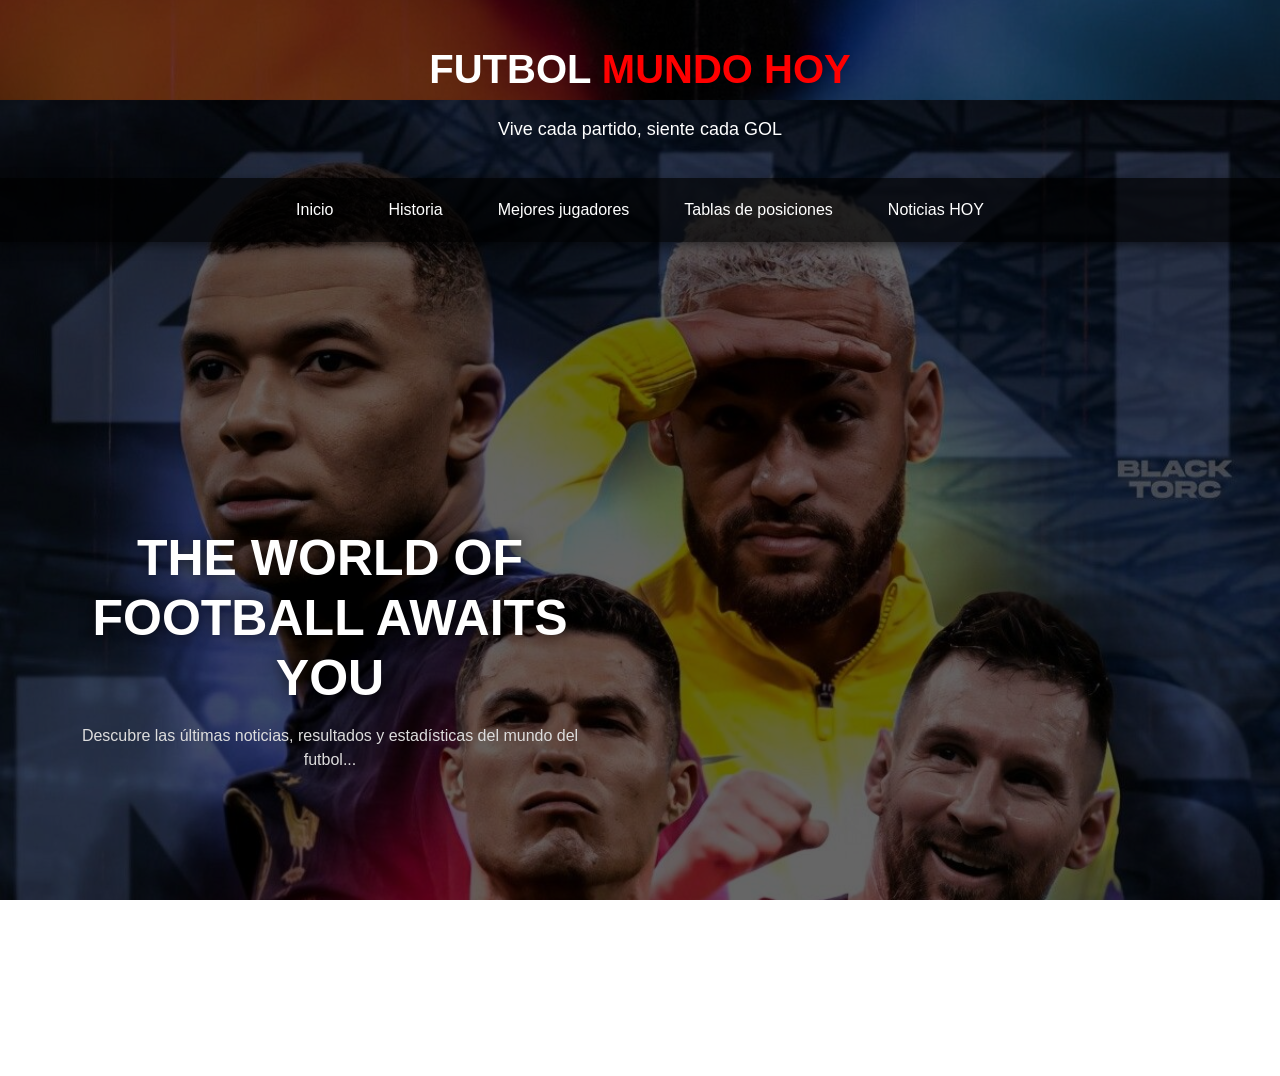
==== index.html @ 9bca1b86 "agrego 5 paginas, imagenes" ====
<!DOCTYPE html>
<html lang="en">
<head>
    <title>inicio</title>
    <link rel="stylesheet" href="estilos/style.css">
</head>

<body class="inicio">

    <header class="header">
        <h1 class="titulo">
            FUTBOL <span>MUNDO HOY</span>
        </h1>
        <p class="subtitulo">Vive cada partido, siente cada GOL </p>
     </header>

    <nav class="menu">
        <a href="index.html">Inicio</a>
        <a href="historia.html">Historia</a> 
        <a href="jugadores.html">Mejores jugadores</a> 
        <a href="competiciones.html">Tablas de posiciones</a> 
        <a href="noticias.html">Noticias HOY</a>
    </nav>

    <main class="contenedor">
        <section class="bienvenida">
            <h2>THE WORLD OF FOOTBALL AWAITS YOU</h2>
            <p>
              Descubre las últimas noticias, resultados y estadísticas del mundo del futbol...  
            </p>
        </section>
    </main>

    <footer class="footer">
        <p> 2026 Mi Blog Deportivo</p>
        <p>Contacto: Leanny@email.com</p>
    </footer>
    
</body>
</html>
---- estilos/style.css ----
/* Estilos generales */
body{
    margin: 0;
    font-family:Arial, sans-serif
}

.menu {
    display: flex;
    justify-content: center;
    gap: 25px;
    background: rgba(0, 0, 0, 0.676);
    padding: 15px 0;
    position: sticky;
    top: 0;
    z-index: 1000;
    box-shadow: 0 4px 10px rgba(0,0,0,0.5);
}

.menu a{
    color: white;
    text-decoration: none;
    font-size: 16px;
    font-weight: 500;
    padding: 8px 15px;
    position: relative;
    transition: 0.3s;
}

.menu a:hover {
    color: red;
}

.menu a::after{
    content: "";
    position: absolute;
    left: 0;
    bottom: 0;
    width: 0%;
    height: 2px;
    background: red;
    transition: 0.3s;  
}

.menu a:hover::after {
    width: 100%;
}

footer {
      text-align: center;
      padding: 20px;
      font-size: 14px;
      color: rgba(255, 255, 255, 0.7);
}

/* index/inicio */
body.inicio {
    background-image: linear-gradient(rgba(0, 0, 0, 0.6), rgba(0, 0, 0, 0.6)), url('../img/imagen03.jpg');   
    background-size: cover;       
    background-position: center 100px;  
    background-attachment: fixed; 
    color: white; 
}

.inicio .header{
    text-align: center;
    padding: 20px;
}

.inicio .titulo{
    font-size: 40px;
}

.inicio .titulo span{
    color: red;
}

.inicio .subtitulo{
    font-size: 18px;
}

.inicio .contenedor{
    display: flex;
    justify-content: center;
    align-items: center;
    min-height: 60vh;
    text-align: center;
    position: relative;
    height: 80vh;
}

.inicio .bienvenida {
    position: absolute;
    top: 55%;
    left: 80px;
    transform: translateY(-50%);
    max-width: 500px;
}

.inicio .bienvenida h2 {
    font-size: 50px;
    font-weight: bold;
    text-transform: uppercase;
    line-height: 1.2;
    color: white;
    margin-bottom: 15px;
    text-shadow: 0 0 15px rgba(0,0,0,0.8);
}

.inicio .bienvenida p{
    font-size: 16px;
    color: #ddd;
    line-height: 1.5;
}

/* historia */
body.historia{
    background: linear-gradient(rgba(0,0,0,0.6), rgba(0,0,0,0.6)),url('../img/historia02.jpg');
    background-size: cover;
    background-position: center;
    background-attachment: fixed;
}

.historia .contenedor{
    max-width: 900px;
    margin: 40px auto;
    padding: 20px;
}

.historia .header{
    text-align: center;
    padding: 20px;
    color: #ddd;
}

.historia .bloque{
    background: rgba(255, 255, 255, 0.9); 
    padding: 20px;
    margin-bottom: 30px;
    border-radius: 10px;
    box-shadow: 0 4px 10px rgba(0,0,0,0.1);
}

.historia h2{
    color: rgb(63, 68, 213);
    margin-bottom: 15px;
}

.historia .imagenes{
    display: flex;
    flex-wrap: wrap;
    gap: 15px;
    justify-content: center;
    margin-bottom: 15px;
}

.historia .imagenes img{
    width: 250px;
    border-radius: 10px;
    transition: 0.3s;
}

.historia .imagenes img:hover{
    transform: scale(1.05);
}


/* Jugadores */

body.jugadores {
    background: linear-gradient(rgba(0,0,0,0.6), rgba(0,0,0,0.6)),url('../img/historia02.jpg');
    background-size: cover;
    background-position: center;
    color: white;
}

.jugadores .contenedor {
    max-width: 1100px;
    margin: 40px auto;
    padding: 20px;
    text-align: center;
}

.titulo-jugadores {
    font-size: 35px;
    margin-bottom: 30px;
}

.grid-jugadores {
    display: grid;
    grid-template-columns: repeat(auto-fit, minmax(250px, 1fr));
    gap: 25px;
}

.card {
    background: rgba(255,255,255,0.9);
    color: black;
    border-radius: 15px;
    padding: 15px;
    transition: 0.3s;
}

.card:hover {
    transform: translateY(-10px);
}

.card img {
    width: 100%;
    border-radius: 10px;
    margin-bottom: 10px;
}

.card h3 {
    margin-bottom: 10px;
}

.card p {
    font-size: 14px;
}

body.Competiciones {
    background: linear-gradient(rgba(0,0,0,0.7), rgba(0,0,0,0.7)), url('../img/historia02.jpg');
    background-size: cover;
    color: white;
}

.Competiciones .contenedor {
    max-width: 1000px;
    margin: 40px auto;
    padding: 20px;
}

.Competiciones .bloque {
    background: rgba(255,255,255,0.9);
    color: black;
    padding: 20px;
    margin-bottom: 30px;
    border-radius: 10px;
}

.tabla {
    width: 100%;
    border-collapse: collapse;
}

.tabla th {
    background: red;
    color: white;
}

.tabla th, .tabla td {
    padding: 10px;
    border: 1px solid #ccc;
}

.tabla tr:hover {
    background: #f2f2f2;
}

button {
    width: 100px;
    padding: 8px;
    cursor: pointer;
}

/* noticias */
body.Noticias {
    background: linear-gradient(rgba(0,0,0,0.7), rgba(0,0,0,0.7)), url('../img/historia02.jpg');
    background-size: cover;
    color: white;
}

.contenedor-noticias {
    max-width: 1000px;
    margin: 40px auto;
    padding: 20px;
}

.titulo-noticias {
    text-align: center;
    margin-bottom: 30px;
}

.grid-noticias {
    display: grid;
    grid-template-columns: repeat(auto-fit, minmax(250px, 1fr));
    gap: 20px;
}

.card-noticia {
    background: white;
    color: black;
    padding: 20px;
    border-radius: 10px;
    transition: 0.3s;
}

.card-noticia:hover {
    transform: scale(1.03);
}

.card-noticia a {
    color: rgb(45, 147, 45);
    text-decoration: none;
}

.formulario-noticias {
    margin-top: 40px;
    background: rgba(255,255,255,0.95);
    padding: 20px;
    border-radius: 10px;
    color: black;
}

.grupo {
    display: flex;
    flex-direction: column;
    margin-bottom: 10px;
}

.grupo input,
.grupo select,
.grupo textarea {
    padding: 8px;
    border-radius: 5px;
    border: 1px solid #ccc;
}

button {
    margin-top: 10px;
    padding: 10px;
    background: rgb(43, 105, 37);
    color: white;
    border: none;
    cursor: pointer;
}

button:hover {
    background: black;
}
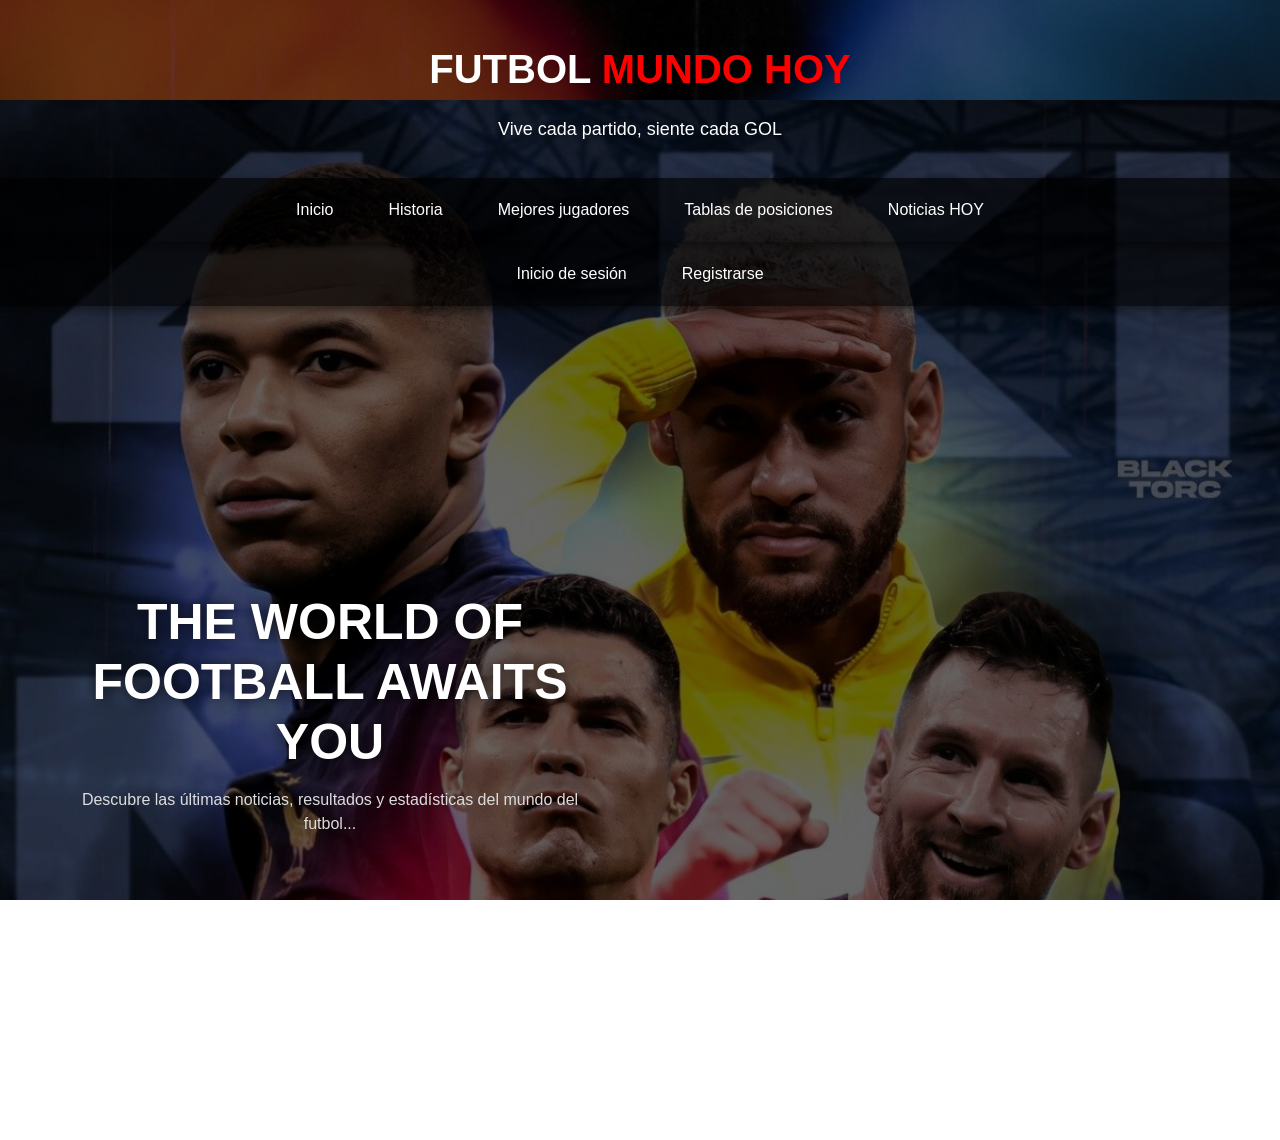
==== commit 92314083: "modificacion de paginas" ====
--- a/index.html
+++ b/index.html
@@ -12,7 +12,7 @@
             FUTBOL <span>MUNDO HOY</span>
         </h1>
         <p class="subtitulo">Vive cada partido, siente cada GOL </p>
-     </header>
+    </header>
 
     <nav class="menu">
         <a href="index.html">Inicio</a>
@@ -22,11 +22,16 @@
         <a href="noticias.html">Noticias HOY</a>
     </nav>
 
+    <nav class="menu">
+        <a href="inicioSesion.html">Inicio de sesión</a>
+        <a href="registro.html">Registrarse</a>
+    </nav>
+
     <main class="contenedor">
         <section class="bienvenida">
             <h2>THE WORLD OF FOOTBALL AWAITS YOU</h2>
             <p>
-              Descubre las últimas noticias, resultados y estadísticas del mundo del futbol...  
+                Descubre las últimas noticias, resultados y estadísticas del mundo del futbol...  
             </p>
         </section>
     </main>
--- a/estilos/style.css
+++ b/estilos/style.css
@@ -46,10 +46,10 @@
 }
 
 footer {
-      text-align: center;
-      padding: 20px;
-      font-size: 14px;
-      color: rgba(255, 255, 255, 0.7);
+    text-align: center;
+    padding: 20px;
+    font-size: 14px;
+    color: rgba(255, 255, 255, 0.7);
 }
 
 /* index/inicio */
@@ -163,6 +163,13 @@
     transform: scale(1.05);
 }
 
+.tabla{
+    color: rgb(0, 0, 0);
+}
+.lateral{
+    color: rgb(255, 255, 255);
+}
+
 
 /* Jugadores */
 
@@ -217,6 +224,8 @@
     font-size: 14px;
 }
 
+/* competiciones */
+
 body.Competiciones {
     background: linear-gradient(rgba(0,0,0,0.7), rgba(0,0,0,0.7)), url('../img/historia02.jpg');
     background-size: cover;
